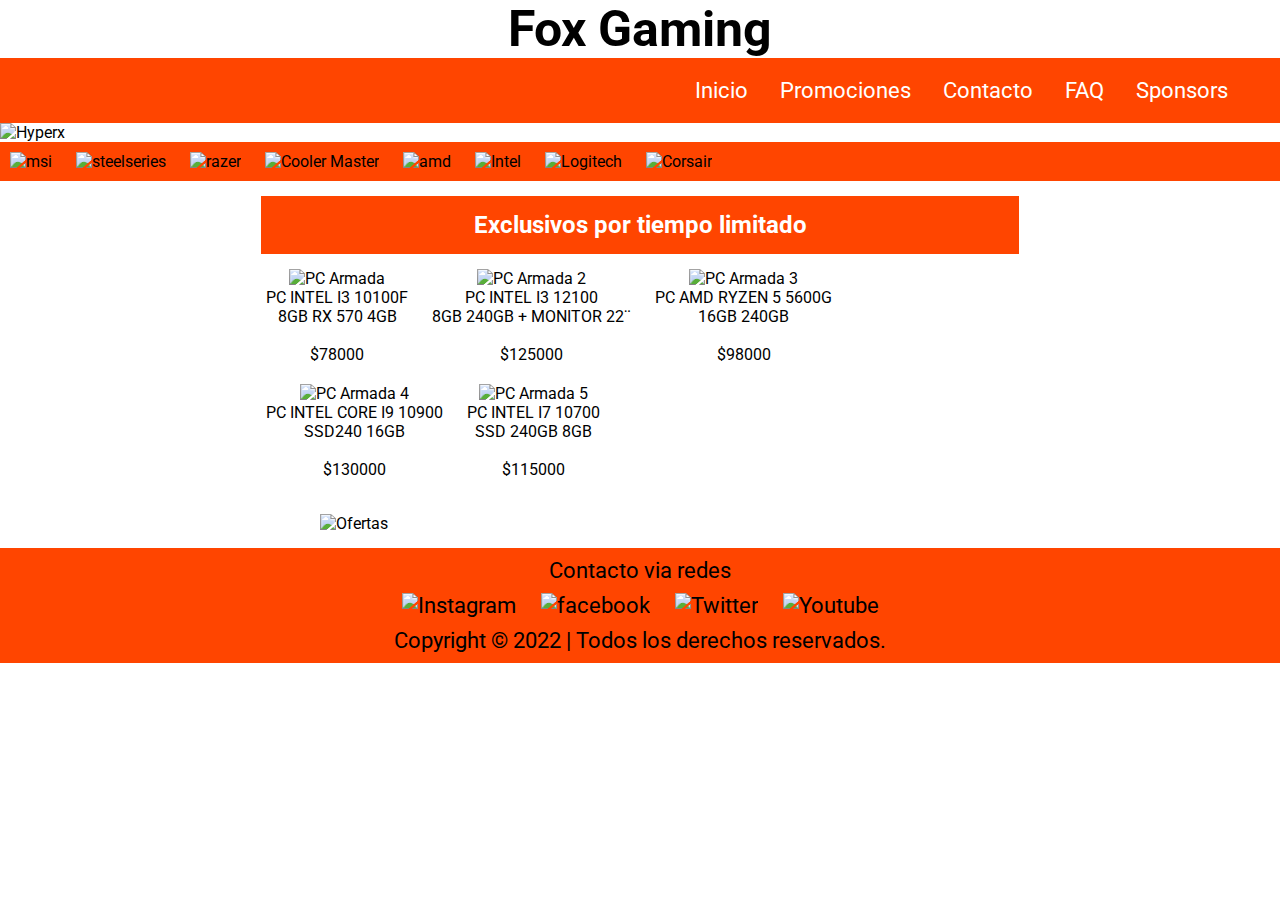
==== index.html @ cf91b1b5 "agrego bootstrap y pongo flex al navbar" ====
<!DOCTYPE html>
<html lang="es">

<head>
  <meta charset="UTF-8">
  <meta http-equiv="X-UA-Compatible" content="IE=edge">
  <meta name="viewport" content="width=device-width, initial-scale=1.0">
  <link rel="stylesheet" href="./css/estilos.css">
  <title>Fox Gaming</title>
</head>

<body>
  <header>
    <h1 class="Fox">Fox Gaming</h1>
    <nav>
      <ul class="navLista">
        <li class="navItem">
        <li class="navItem"><a href="index.html">Inicio</a></li>
        <li class="navItem"><a href="promociones.html">Promociones</a></li>
        <li class="navItem"><a href="contacto.html">Contacto</a></li>
        <li class="navItem"><a href="ayuda.html">FAQ</a></li>
        <li class="navItem"><a href="sponsors.html">Sponsors</a></li>
      </ul>
    </li>
    </nav>
  </header>
  <main>
    <div id="bannerMain"><img src="img/Promocion1.jpg" alt="Hyperx" class="bannerPrincipal"></div>
    <section class="sponsorsMain" id="sponsors">
      <div class="sponsor">
        <a href="https://latam.msi.com/"></a>
        <img src="img/msi.jpg" alt="msi" class="imagenSponsor">
      </div>
      <div class="sponsor">
        <a href=""></a>
        <img src="img/steelseries.png" alt="steelseries" class="imagenSponsor">
      </div>
      <div class="sponsor">
        <a href=""></a>
        <img src="img/razer.jpg" alt="razer" class="imagenSponsor">
      </div>
      <div class="sponsor">
        <a href=""></a>
        <img src="img/CoolerMaster.jpg" alt="Cooler Master" class="imagenSponsor">
      </div>
      <div class="sponsor">
        <a href=""></a>
        <img src="img/amd.jpg" alt="amd" class="imagenSponsor">
      </div>
      <div class="sponsor">
        <a href=""></a>
        <img src="img/Intel.jpg" alt="Intel" class="imagenSponsor">
      </div>
      <div class="sponsor">
        <a href=""></a>
        <img src="img/Logitech.jpg" alt="Logitech" class="imagenSponsor">
      </div>
      <div class="sponsor">
        <a href=""></a>
        <img src="img/Corsair.jpg" alt="Corsair" class="imagenSponsor">
      </div>
    </section>
    <section class="armadoPc">
      <h2 class="exclusivos">Exclusivos por tiempo limitado</h2>
      <div class="oferta1">
        <img src="img/PCArmada1.jpg" alt="PC Armada" class="ofertasExclusivas">
        <p>PC INTEL I3 10100F</p>
        <p>8GB RX 570 4GB</p>
        <br>
        <p class="precio">$78000</p>
      </div>
      <div class="oferta2">
        <img src="img/PCArmada2.jpg" alt="PC Armada 2" class="ofertasExclusivas">
        <p>PC INTEL I3 12100</p>
        <p>8GB 240GB + MONITOR 22¨</p>
        <br>
        <p>$125000</p>
      </div>
      <div class="oferta3">
        <img src="img/PCArmada3.jpg" alt="PC Armada 3" class="ofertasExclusivas">
        <p>PC AMD RYZEN 5 5600G</p>
        <p>16GB 240GB</p>
        <br>
        <p>$98000</p>
      </div>
      <div class="oferta4">
        <img src="img/PCArmada4.jpg" alt="PC Armada 4" class="ofertasExclusivas">
        <p>PC INTEL CORE I9 10900</p>
        <p>SSD240 16GB</p>
        <br>
        <p>$130000</p>
      </div>
      <div class="oferta5">
        <img src="img/PCArmada5.jpg" alt="PC Armada 5" class="ofertasExclusivas">
        <p>PC INTEL I7 10700</p>
        <p>SSD 240GB 8GB</p>
        <br>
        <p>$115000</p>
      </div>
      </div>
    </section>
    <section class="sponsorsSec" id="sponsors">
      <section class="bannersUltimos">
        <div class="bannerSec"><img src="img/BannerOfertas.jpg" alt="Ofertas" class="bannerSecundario"></div>
      </section>
    </section>
  </main>
  <footer class="footer">
    <section class="botonesContacto">
      <p>Contacto via redes</p>
      <div class="logoContacto"><img src="img/instalogo.png" alt="Instagram" class="logoFooter"></div>
      <div class="logoContacto"><img src="img/fblogo.png" alt="facebook" class="logoFooter"></div>
      <div class="logoContacto"><img src="img/twlogo.png" alt="Twitter" class="logoFooter"></div>
      <div class="logoContacto"><img src="img/ytlogo.png" alt="Youtube" class="logoFooter"></div>
      <p>Copyright © 2022 | Todos los derechos reservados.</p>

    </section>
  </footer>

</body>

</html>
---- css/estilos.css ----
@import url('https://fonts.googleapis.com/css2?family=Roboto:wght@700&display=swap');

* {
    padding: 0;
    margin: 0;
}

body {
    font-family: 'Roboto', sans-serif;

}

header {
    width: auto;
    text-align: right;
    list-style: none;
}

.Fox {
    background-color: white;
    font-size: 50px;
    text-align: center;

}

.navLista {
    font-size: 22px;
  background: orangered;
  padding: 20px;
  display: flex;
  justify-content: flex-end;
  align-items: center;
}

.navItem {
  list-style: none;
  margin-right: 2rem;
}

.navItem a {
  text-decoration: none;
  color: white;
}



.navItem :hover {
    color: black;
    transition: all 150ms ease-in;

}

.bannerPrincipal {
    display: block;
    margin-left: auto;
    margin-right: auto;
    width: 100%;
    height: auto;

}

.sponsorsMain {

    background-color: orangered;
}

.imagenSponsor {

    display: inline-block;
    margin: 10px;
    max-height: auto;
    max-width: 200px;

}

.sponsor {
    display: inline-block;

}

.exclusivos {
    text-align: center;
    padding: 15px;
}

.ofertasExclusivas {
    width: 200px;


}

.armadoPc {
    margin: auto;
    width: 60%;
    padding: 10px;
}

.oferta1 {
    border: 5px;
    padding: 10px;
    text-align: center;
    display: inline-block
}

.oferta2 {
    border: 5px;
    padding: 10px;
    display: inline-block;
    text-align: center;
}

.oferta3 {
    border: 5px;
    padding: 10px;
    display: inline-block;
    text-align: center;
}

.oferta4 {
    border: 5px;
    padding: 10px;
    display: inline-block;
    text-align: center;
}

.oferta5 {
    border: 5px;
    padding: 10px;
    display: inline-block;
    text-align: center;
}

.bannerSecundario {
    display: block;
    margin-left: auto;
    margin-right: auto;
    width: 50%;
    padding: 15px;

}

.botonesContacto {
    background-color: orangered;
    text-align: center;
    font-size: 22px;
    padding: 10px;

}

.logoContacto {
    padding: 10px;
    display: inline-block;
}

.logoFooter {
    width: 50px;
    height: auto;

}

/*CONTACTO*/

.contactoPersonal {
    text-align: center;
    padding: 20px;

}

.contactoForms {
    text-align: center;
    padding-left: 20px;
    font-size: 20px;

}

.mapa {
    padding-top: 50px;
    padding-left: 30%;
    padding-bottom: 10px;

}




/*PROMOCIONES*/

h2.exclusivos {
    margin: 5px;
    color: white;
    background-color: orangered;

}

.promociones {
    margin: auto;
    width: 60%;
    padding: 10px;
}

.placa1 {
    border: 5px;
    padding: 10px;
    text-align: center;
    display: inline-block
}

.placa2 {
    border: 5px;
    padding: 10px;
    display: inline-block;
    text-align: center;
}

.placa3 {
    border: 5px;
    padding: 10px;
    display: inline-block;
    text-align: center;
}

.placa4 {
    border: 5px;
    padding: 10px;
    display: inline-block;
    text-align: center;
}

.placa5 {
    border: 5px;
    padding: 10px;
    display: inline-block;
    text-align: center;
}

.promocionesPlaca {
    width: 200px;
}

.promocionesPlaca:hover {
    transform: scale(1.5);
    transition: transform .2s;
}

.proce1 {
    border: 5px;
    padding: 10px;
    text-align: center;
    display: inline-block
}

.proce2 {
    border: 5px;
    padding: 10px;
    display: inline-block;
    text-align: center;
}

.proce3 {
    border: 5px;
    padding: 10px;
    display: inline-block;
    text-align: center;
}

.proce4 {
    border: 5px;
    padding: 10px;
    display: inline-block;
    text-align: center;
}

.proce5 {
    border: 5px;
    padding: 10px;
    display: inline-block;
    text-align: center;
}

.promocionesProce {
    width: 200px;
}

/*PROMOCIONES*/

/*SPONSOR*/

h2.exclusivos {
    margin: 5px;
    color: white;
    background-color: orangered;

}

.sponsors {
    margin: auto;
    width: 60%;
    padding: 10px;
}

.sponsorImg {
    width: 500px;
    height: 300px;
}

.promocionesPlaca:hover {
    transform: scale(1.5);
    transition: transform .2s;
}

.videoSponsor {
    padding-left: 100px;
    width: 500px;
    height: 300px;

}

.sponsor1 {
    background-color: orangered;
    border: 5px;
    padding: 10px;
    text-align: center;
    display: inline-block
}

.sponsor2 {
    border: 5px;
    padding: 10px;
    text-align: center;
    display: inline-block
}

.sponsor3 {
    background-color: orangered;
    border: 5px;
    padding: 10px;
    text-align: center;
    display: inline-block
}

/*AYUDA*/

section.ayuda {
    padding: 15px;

}

.preguntaAyuda {
    background-color: orangered;
    text-align: center;
    margin: auto;
    height: auto;
    width: 50%;
    padding: 15px;

}

div.respuestaAyuda {
    font-size: 18px;
    margin: auto;
    text-align: center;
    width: 50%;
    padding: 15px;
}
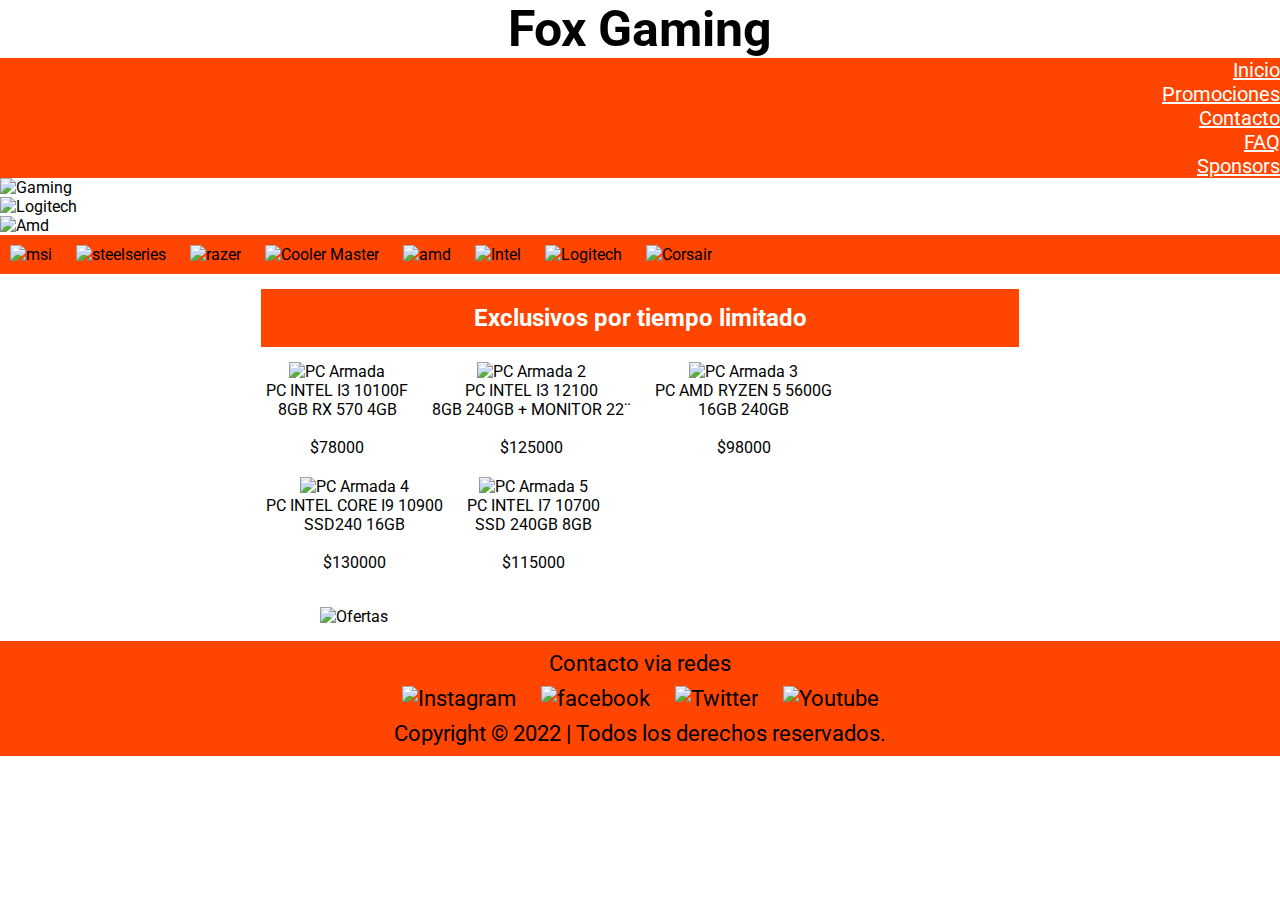
==== commit 247784a7: "FAQ totalmente responsive, Header y navbar responsive en todas las pags, agrego card al FAQ" ====
--- a/index.html
+++ b/index.html
@@ -5,6 +5,7 @@
   <meta charset="UTF-8">
   <meta http-equiv="X-UA-Compatible" content="IE=edge">
   <meta name="viewport" content="width=device-width, initial-scale=1.0">
+  <link rel="stylesheet" href="https://cdn.jsdelivr.net/npm/bootstrap@4.6.2/dist/css/bootstrap.min.css" integrity="sha384-xOolHFLEh07PJGoPkLv1IbcEPTNtaed2xpHsD9ESMhqIYd0nLMwNLD69Npy4HI+N" crossorigin="anonymous">
   <link rel="stylesheet" href="./css/estilos.css">
   <title>Fox Gaming</title>
 </head>
@@ -12,20 +13,43 @@
 <body>
   <header>
     <h1 class="Fox">Fox Gaming</h1>
-    <nav>
-      <ul class="navLista">
-        <li class="navItem">
-        <li class="navItem"><a href="index.html">Inicio</a></li>
-        <li class="navItem"><a href="promociones.html">Promociones</a></li>
-        <li class="navItem"><a href="contacto.html">Contacto</a></li>
-        <li class="navItem"><a href="ayuda.html">FAQ</a></li>
-        <li class="navItem"><a href="sponsors.html">Sponsors</a></li>
+    <nav class="navbar navbar-expand-sm bg-dark navbar-dark">
+
+      <!-- Links -->
+      <ul class="navbar-nav">
+        <li class="nav-item">
+          <a class="nav-link" href="index.html">Inicio</a>
+        </li>
+        <li class="nav-item">
+          <a class="nav-link" href="promociones.html">Promociones</a>
+        </li>
+        <li class="nav-item">
+          <a class="nav-link" href="contacto.html">Contacto</a>
+        </li>
+        <li class="nav-item">
+          <a class="nav-link" href="ayuda.html">FAQ</a>
+        </li>
+        <li class="nav-item">
+          <a class="nav-link" href="sponsors.html">Sponsors</a>
+        </li>
       </ul>
-    </li>
     </nav>
   </header>
   <main>
-    <div id="bannerMain"><img src="img/Promocion1.jpg" alt="Hyperx" class="bannerPrincipal"></div>
+    <div id="carouselExampleSlidesOnly" class="carousel slide" data-ride="carousel">
+      <div class="carousel-inner">
+        <div class="carousel-item active">
+          <img class="d-block w-100" src="img/Promocion1.jpg" alt="Gaming">
+        </div>
+        <div class="carousel-item">
+          <img class="d-block w-100" src="img/Promocion2.jpg" alt="Logitech">
+        </div>
+        <div class="carousel-item">
+          <img class="d-block w-100" src="img/Promocion3.jpg" alt="Amd">
+        </div>
+      </div>
+    </div>
+
     <section class="sponsorsMain" id="sponsors">
       <div class="sponsor">
         <a href="https://latam.msi.com/"></a>
@@ -60,6 +84,11 @@
         <img src="img/Corsair.jpg" alt="Corsair" class="imagenSponsor">
       </div>
     </section>
+
+
+
+
+    
     <section class="armadoPc">
       <h2 class="exclusivos">Exclusivos por tiempo limitado</h2>
       <div class="oferta1">
@@ -116,7 +145,9 @@
 
     </section>
   </footer>
-
+  <script src="https://cdn.jsdelivr.net/npm/jquery@3.5.1/dist/jquery.slim.min.js" integrity="sha384-DfXdz2htPH0lsSSs5nCTpuj/zy4C+OGpamoFVy38MVBnE+IbbVYUew+OrCXaRkfj" crossorigin="anonymous"></script>
+  <script src="https://cdn.jsdelivr.net/npm/popper.js@1.16.1/dist/umd/popper.min.js" integrity="sha384-9/reFTGAW83EW2RDu2S0VKaIzap3H66lZH81PoYlFhbGU+6BZp6G7niu735Sk7lN" crossorigin="anonymous"></script>
+  <script src="https://cdn.jsdelivr.net/npm/bootstrap@4.6.2/dist/js/bootstrap.min.js" integrity="sha384-+sLIOodYLS7CIrQpBjl+C7nPvqq+FbNUBDunl/OZv93DB7Ln/533i8e/mZXLi/P+" crossorigin="anonymous"></script>
 </body>
 
 </html>--- a/css/estilos.css
+++ b/css/estilos.css
@@ -17,10 +17,25 @@
 }
 
 .Fox {
+    display: flex;
     background-color: white;
     font-size: 50px;
-    text-align: center;
-
+    justify-content: center;
+    text-align: center;
+
+}
+
+.bg-dark{
+background-color: orangered!important;
+}
+
+.navbar{
+    font-size: 20px;
+justify-content: flex-end;
+}
+
+a.nav-link{
+color: white!important;
 }
 
 .navLista {
@@ -140,12 +155,14 @@
 }
 
 .botonesContacto {
+    color: black;
     background-color: orangered;
     text-align: center;
     font-size: 22px;
     padding: 10px;
 
 }
+
 
 .logoContacto {
     padding: 10px;
@@ -157,6 +174,7 @@
     height: auto;
 
 }
+
 
 /*CONTACTO*/
 
@@ -341,24 +359,37 @@
 /*AYUDA*/
 
 section.ayuda {
-    padding: 15px;
-
-}
-
-.preguntaAyuda {
-    background-color: orangered;
-    text-align: center;
-    margin: auto;
-    height: auto;
-    width: 50%;
-    padding: 15px;
-
-}
-
-div.respuestaAyuda {
-    font-size: 18px;
-    margin: auto;
-    text-align: center;
-    width: 50%;
-    padding: 15px;
+    padding: 20px;
+    margin: 20px;
+
+}
+
+.btn-link{
+color: orangered;
+}
+
+.btn-link:hover{
+    color: black;
+    text-decoration: none;
+    }
+
+.card-support{
+margin: 40px;
+pad: 20px;
+
+}
+
+.btn-primary{
+background-color: orangered;
+border-color: black;
+}
+
+.btn-primary:hover{
+background-color: black;
+}
+
+.card-header{
+color: orangered;
+font-size: 18px;
+
 }